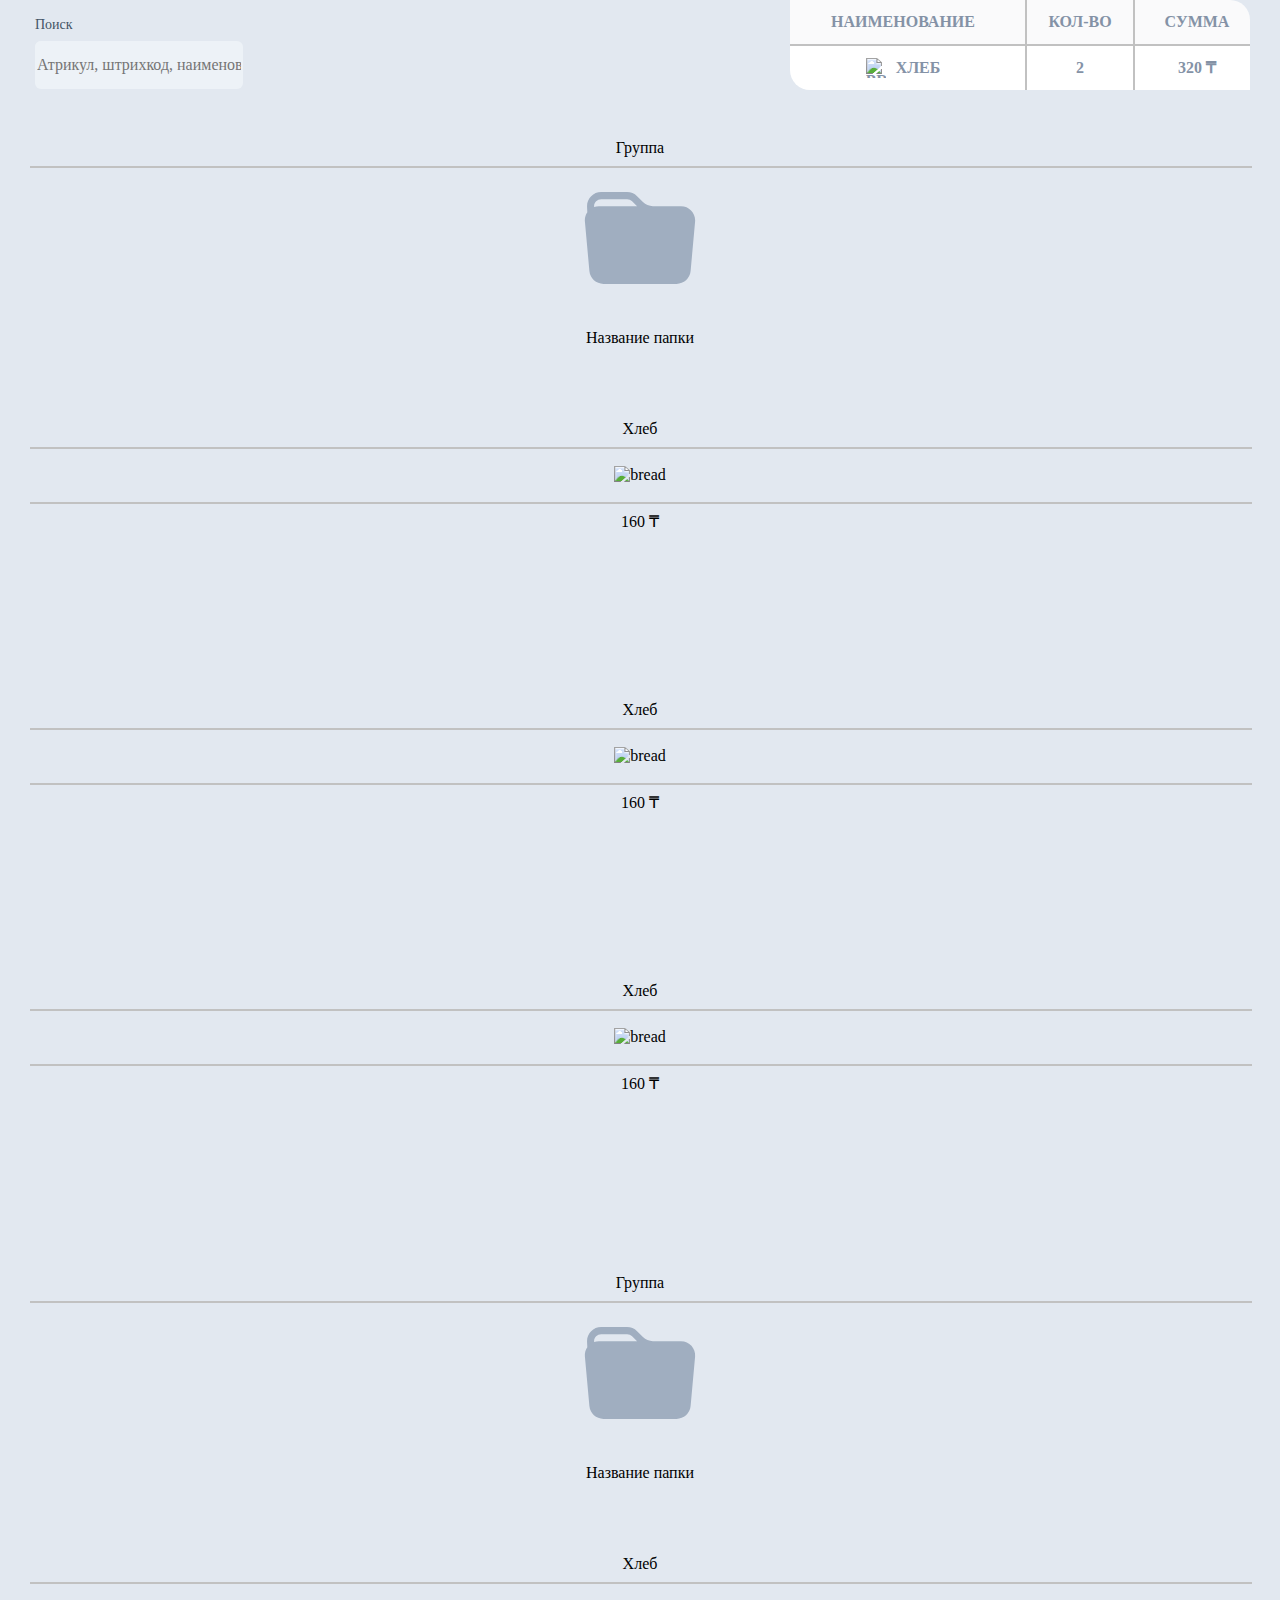
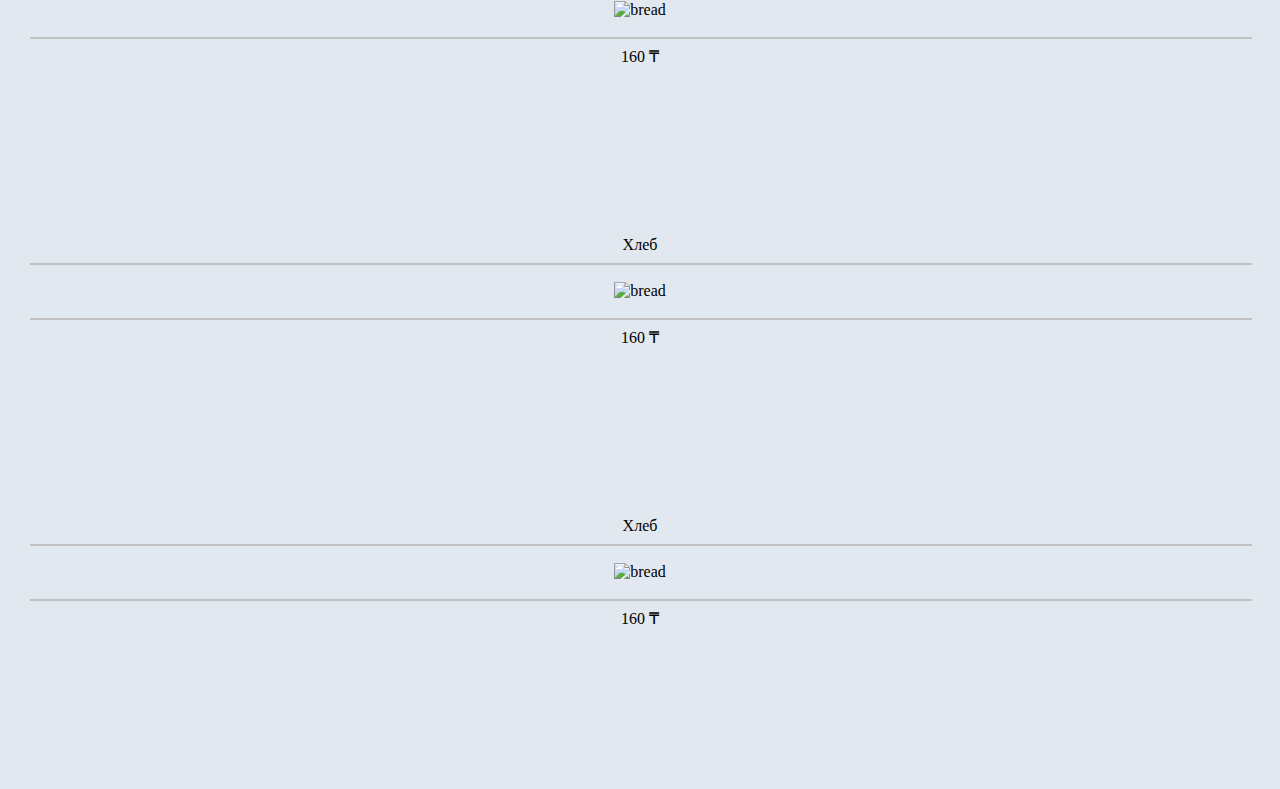
==== products-page.html @ 1f02fb5b "product page addded" ====
<!DOCTYPE html>
<html lang="en">
<head>
    <meta charset="UTF-8">
    <meta name="viewport" content="width=device-width, initial-scale=1.0">
    <title>product page</title>
    <link rel="stylesheet" href="styles/normalize.css">
    <link rel="stylesheet" href="styles/style.css">
    <link rel="stylesheet" href="styles/product.css">
    <link href="https://cdn.jsdelivr.net/npm/bootstrap@5.3.0-alpha3/dist/css/bootstrap.min.css" rel="stylesheet" integrity="sha384-KK94CHFLLe+nY2dmCWGMq91rCGa5gtU4mk92HdvYe+M/SXH301p5ILy+dN9+nJOZ" crossorigin="anonymous">
</head>
<body>
    <div class="container">
        <div class="row">
            <div class="header">
                <div class="col-xxl-3 col-md-4">
                    <div class="search">
                        <div class="search__text">Поиск</div>
                        <div class="search__input input">
                            <input type="text" class="input" placeholder="Атрикул, штрихкод, наименование">
                        </div>
                    </div>
                </div>
                <div class="col-xxl-4 offset-xxl-5 offset-md-4">
                    <div class="total">
                        <div class="total__element">
                            <div class="total__item">Наименование</div>
                            <div class="total__item">Кол-во</div>
                            <div class="total__item">Сумма</div>
                        </div>
                        <div class="total__element">
                            <div class="total__item">
                                <img src="product_img/main.svg" alt="bread">
                                Хлеб 
                            </div>
                            <div class="total__item">2</div>
                            <div class="total__item">320 ₸</div>
                        </div>
                    </div>
                </div>
            </div>
        </div>
        <div class="row" style="margin-top: 40px">
            <div class="col-xxl-2 col-md-3">
                <div class="card">
                    <p class="card__text">Группа</p>
                    <div class="line"></div>
                    <img src="product_img/folder.svg" alt="folder">
                    <p class="card__text">Название папки</p>
                </div>
            </div>
            <div class="col-xxl-2 col-md-3">
                <div class="card">
                    <p class="card__text">Хлеб</p>
                    <div class="line"></div>
                    <img src="product_img/bread.svg" alt="bread">
                    <div class="line"></div>
                    <p class="card__text">160 ₸</p>
                </div>
            </div>
            <div class="col-xxl-2 col-md-3">
                <div class="card">
                    <p class="card__text">Хлеб</p>
                    <div class="line"></div>
                    <img src="product_img/bread.svg" alt="bread">
                    <div class="line"></div>
                    <p class="card__text">160 ₸</p>
                </div>
            </div>
            <div class="col-xxl-2 col-md-3">
                <div class="card">
                    <p class="card__text">Хлеб</p>
                    <div class="line"></div>
                    <img src="product_img/bread.svg" alt="bread">
                    <div class="line"></div>
                    <p class="card__text">160 ₸</p>
                </div>
            </div>
        </div>
        <div class="row" style="margin-top: 20px">
            <div class="col-xxl-2 col-md-3">
                <div class="card">
                    <p class="card__text">Группа</p>
                    <div class="line"></div>
                    <img src="product_img/folder.svg" alt="folder">
                    <p class="card__text">Название папки</p>
                </div>
            </div>
            <div class="col-xxl-2 col-md-3">
                <div class="card">
                    <p class="card__text">Хлеб</p>
                    <div class="line"></div>
                    <img src="product_img/bread.svg" alt="bread">
                    <div class="line"></div>
                    <p class="card__text">160 ₸</p>
                </div>
            </div>
            <div class="col-xxl-2 col-md-3">
                <div class="card">
                    <p class="card__text">Хлеб</p>
                    <div class="line"></div>
                    <img src="product_img/bread.svg" alt="bread">
                    <div class="line"></div>
                    <p class="card__text">160 ₸</p>
                </div>
            </div>
            <div class="col-xxl-2 col-md-3">
                <div class="card">
                    <p class="card__text">Хлеб</p>
                    <div class="line"></div>
                    <img src="product_img/bread.svg" alt="bread">
                    <div class="line"></div>
                    <p class="card__text">160 ₸</p>
                </div>
            </div>
        </div>
    </div>
    <script src="https://cdn.jsdelivr.net/npm/bootstrap@5.3.0-alpha3/dist/js/bootstrap.bundle.min.js" integrity="sha384-ENjdO4Dr2bkBIFxQpeoTz1HIcje39Wm4jDKdf19U8gI4ddQ3GYNS7NTKfAdVQSZe" crossorigin="anonymous"></script>
</body>
</html>
---- styles/style.css ----
a {
  text-decoration: none;
  color: #000000;
}

body {
  font-family: "Inter";
  background-color: #fcfcfc;
}

button {
  border: none;
  background: none;
  padding: 0;
}

.container {
  max-width: 1420px;
  margin: 0 auto;
  padding: 0 30px;
  height: 100vh;
}

.wrapper {
  height: 100vh;
  display: flex;
}

.side-panel {
  max-width: 250px;
  width: 100%;
  border-right: 2px solid #EDF2F7;
  height: inherit;
  position: relative;
}
.side-panel__exit {
  position: absolute;
  bottom: 36px;
  left: 0;
}

.side-nav {
  padding-top: 104px;
}
.side-nav__item:not(:first-child) {
  margin-top: 8px;
}

.img-block {
  display: flex;
  align-items: center;
  color: #425466;
  font-weight: 600;
  font-size: 14px;
  line-height: 17px;
}
.img-block img {
  margin-right: 20px;
}

.content {
  max-width: 1170px;
  width: 100%;
}

.header {
  display: flex;
  align-items: center;
  justify-content: space-between;
  height: 99px;
  width: 100%;
  border-bottom: 2px solid #EDF2F7;
  color: #27272E;
}
.header__title {
  font-weight: 600;
  font-size: 28px;
  line-height: 136.02%;
  margin-left: 30px;
}
.header__btn {
  display: flex;
  align-items: center;
  justify-content: center;
  width: 119px;
  height: 36px;
  background: #4C6FFF;
  border-radius: 6px;
  color: #fff;
}
.header__btn img {
  width: 15px;
  height: 15px;
  margin-right: 8px;
}
.header__add-text {
  font-weight: 600;
  font-size: 14px;
  line-height: 12px;
}

.search {
  display: block;
  height: 73px;
  margin-top: 30px;
  margin-left: 30px;
}
.search__text {
  font-weight: 500;
  font-size: 14px;
  line-height: 17px;
  color: #425466;
  margin-bottom: 8px;
}

.input {
  background: #EDF2F7;
  border-radius: 6px;
  border: none;
  max-width: 334px;
  width: 100%;
  height: 46px;
  text-align: center;
}

.all-products {
  margin-top: 24px;
  margin-left: 30px;
  height: 60px;
  border-bottom: 2px solid #EDF2F7;
}
.all-products__text {
  margin-left: 24px;
  font-weight: 600;
  font-size: 14px;
  line-height: 24px;
  color: #1F2D3D;
}

/*# sourceMappingURL=style.css.map */
---- styles/product.css ----
body {
  background-color: #E2E8F0 !important;
}

.header {
  border: none !important;
  position: relative;
}

.search {
  margin-top: 5px;
  margin-left: 5px;
}

.total {
  position: absolute;
  top: 0;
  right: 0;
  max-width: 460px;
  width: 100%;
}
.total__element {
  display: flex;
  justify-content: space-between;
}
.total__element:first-child {
  background-color: #FAFAFB;
  border-top-right-radius: 20px;
  border-bottom: 2px solid #c1c1c1;
}
.total__element:last-child {
  background-color: #FFFFFF;
  border-bottom-left-radius: 20px;
  text-transform: capitalize;
}
.total__element:last-child img {
  width: 20px;
  height: 20px;
  margin-right: 10px;
}
.total__item {
  display: flex;
  align-items: center;
  justify-content: center;
  height: 44px;
  color: #8492A6;
  font-weight: 600;
  font-size: 16px;
  line-height: 14px;
  text-transform: uppercase;
}
.total__item:first-child {
  max-width: 226px;
  width: 100%;
  border: none;
}
.total__item {
  border-right: 2px solid #c1c1c1;
  border-left: 2px solid #c1c1c1;
}
.total__item:last-child {
  max-width: 226px;
  width: 100%;
  border: none;
}
.total__item:not(:first-child) {
  max-width: 106px;
  width: 100%;
}

.card {
  align-items: center;
  text-align: center;
  justify-content: space-around;
  border-radius: 20px !important;
  height: 272px !important;
}
.card__text {
  margin-top: 9px;
  margin-bottom: 9px;
}
.card img {
  margin-top: 17px;
  width: 100px;
  height: 80px;
}
.card img:not(:first-child) {
  margin-bottom: 17px;
  width: 160px;
  height: 113px;
}

.line {
  width: 100%;
  border: 1px solid #c1c1c1;
}

/*# sourceMappingURL=product.css.map */
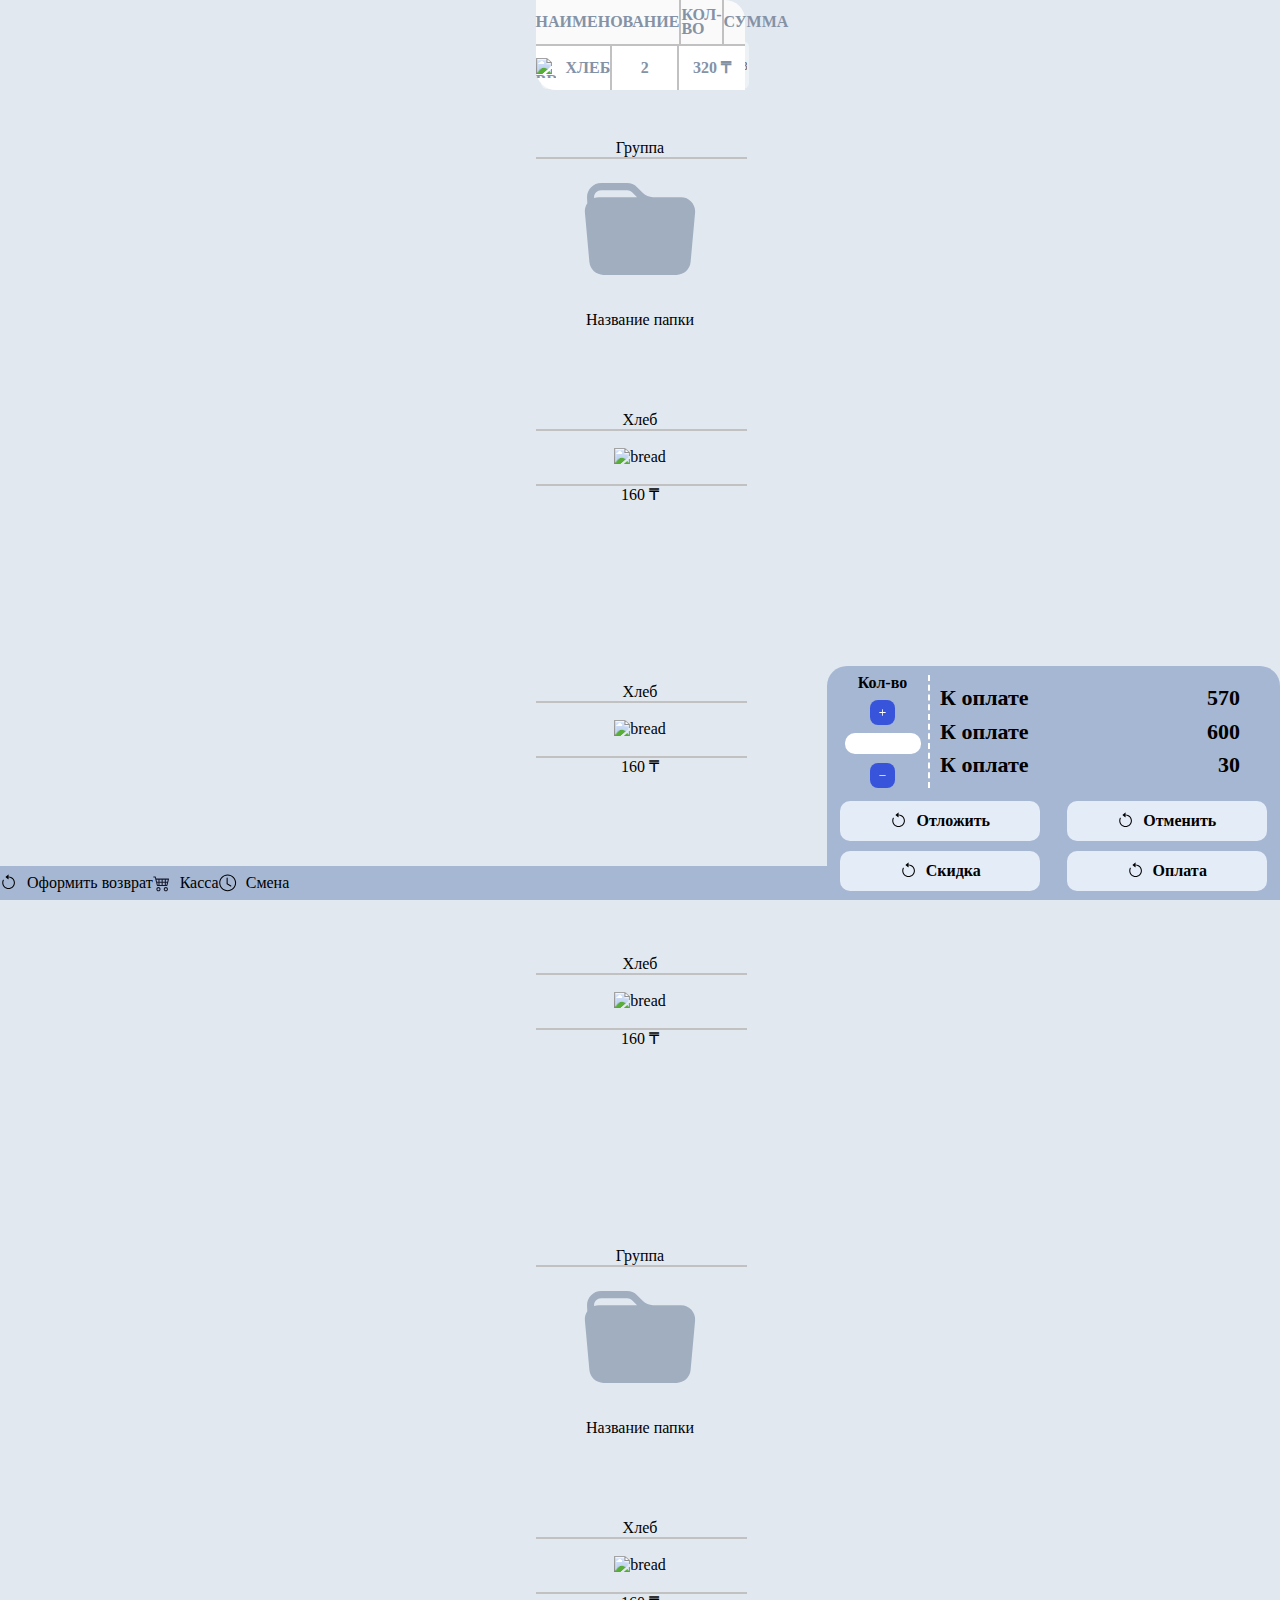
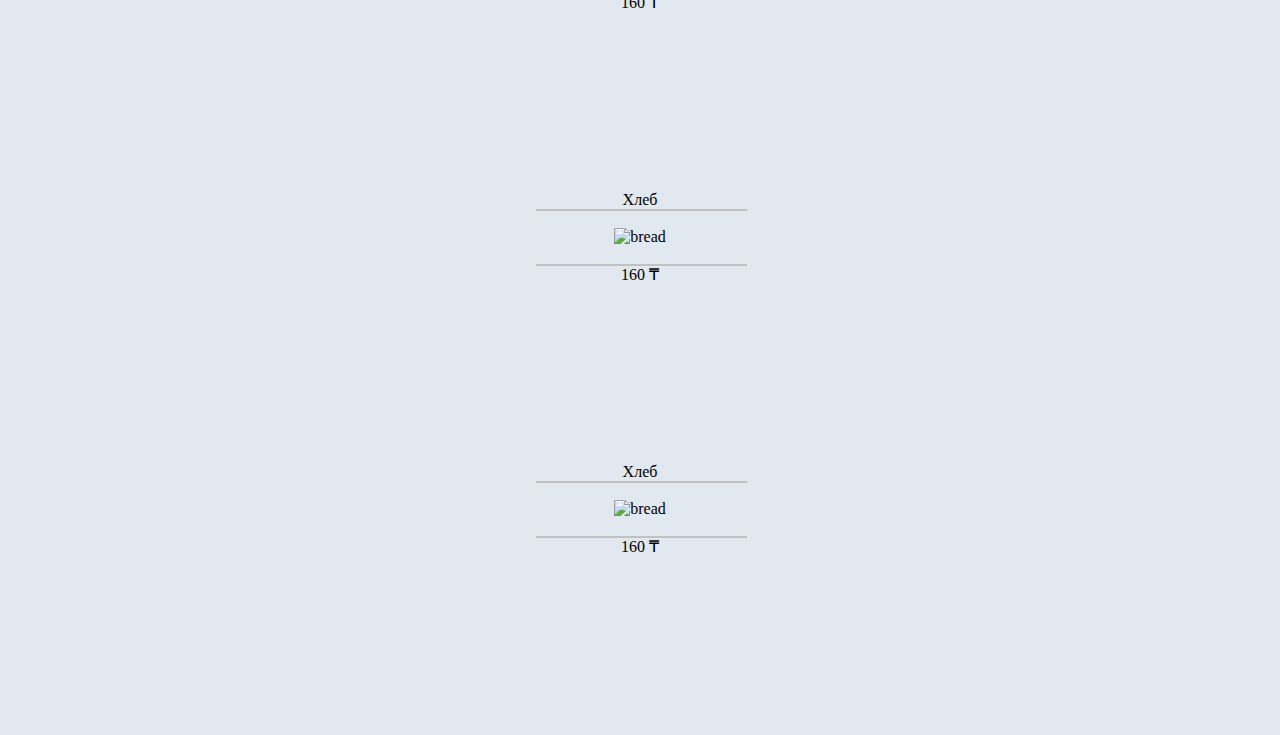
==== commit a104851c: "calculate add" ====
--- a/products-page.html
+++ b/products-page.html
@@ -10,107 +10,177 @@
     <link href="https://cdn.jsdelivr.net/npm/bootstrap@5.3.0-alpha3/dist/css/bootstrap.min.css" rel="stylesheet" integrity="sha384-KK94CHFLLe+nY2dmCWGMq91rCGa5gtU4mk92HdvYe+M/SXH301p5ILy+dN9+nJOZ" crossorigin="anonymous">
 </head>
 <body>
-    <div class="container">
-        <div class="row">
-            <div class="header">
-                <div class="col-xxl-3 col-md-4">
-                    <div class="search">
-                        <div class="search__text">Поиск</div>
-                        <div class="search__input input">
-                            <input type="text" class="input" placeholder="Атрикул, штрихкод, наименование">
+    <div class="wrapper">
+        <div class="container">
+            <div class="row">
+                <div class="header">
+                    <div class="col-xxl-3 col-md-4">
+                        <div class="search">
+                            <div class="search__text">Поиск</div>
+                            <div class="search__input input">
+                                <input type="text" class="input" placeholder="Атрикул, штрихкод, наименование">
+                            </div>
                         </div>
                     </div>
-                </div>
-                <div class="col-xxl-4 offset-xxl-5 offset-md-4">
-                    <div class="total">
-                        <div class="total__element">
-                            <div class="total__item">Наименование</div>
-                            <div class="total__item">Кол-во</div>
-                            <div class="total__item">Сумма</div>
-                        </div>
-                        <div class="total__element">
-                            <div class="total__item">
-                                <img src="product_img/main.svg" alt="bread">
-                                Хлеб 
+                    <div class="col-xxl-4 offset-xxl-5 offset-md-4">
+                        <div class="total">
+                            <div class="total__element">
+                                <div class="total__item">Наименование</div>
+                                <div class="total__item">Кол-во</div>
+                                <div class="total__item">Сумма</div>
                             </div>
-                            <div class="total__item">2</div>
-                            <div class="total__item">320 ₸</div>
+                            <div class="total__element">
+                                <div class="total__item">
+                                    <img src="product_img/main.svg" alt="bread">
+                                    Хлеб 
+                                </div>
+                                <div class="total__item">2</div>
+                                <div class="total__item">320 ₸</div>
+                            </div>
                         </div>
                     </div>
                 </div>
             </div>
-        </div>
-        <div class="row" style="margin-top: 40px">
-            <div class="col-xxl-2 col-md-3">
-                <div class="card">
-                    <p class="card__text">Группа</p>
-                    <div class="line"></div>
-                    <img src="product_img/folder.svg" alt="folder">
-                    <p class="card__text">Название папки</p>
+            <div class="row" style="margin-top: 40px">
+                <div class="col-xxl-2 col-md-3">
+                    <div class="card">
+                        <p class="card__text">Группа</p>
+                        <div class="line"></div>
+                        <img src="product_img/folder.svg" alt="folder">
+                        <p class="card__text">Название папки</p>
+                    </div>
+                </div>
+                <div class="col-xxl-2 col-md-3">
+                    <div class="card">
+                        <p class="card__text">Хлеб</p>
+                        <div class="line"></div>
+                        <img src="product_img/bread.svg" alt="bread">
+                        <div class="line"></div>
+                        <p class="card__text">160 ₸</p>
+                    </div>
+                </div>
+                <div class="col-xxl-2 col-md-3">
+                    <div class="card">
+                        <p class="card__text">Хлеб</p>
+                        <div class="line"></div>
+                        <img src="product_img/bread.svg" alt="bread">
+                        <div class="line"></div>
+                        <p class="card__text">160 ₸</p>
+                    </div>
+                </div>
+                <div class="col-xxl-2 col-md-3">
+                    <div class="card">
+                        <p class="card__text">Хлеб</p>
+                        <div class="line"></div>
+                        <img src="product_img/bread.svg" alt="bread">
+                        <div class="line"></div>
+                        <p class="card__text">160 ₸</p>
+                    </div>
                 </div>
             </div>
-            <div class="col-xxl-2 col-md-3">
-                <div class="card">
-                    <p class="card__text">Хлеб</p>
-                    <div class="line"></div>
-                    <img src="product_img/bread.svg" alt="bread">
-                    <div class="line"></div>
-                    <p class="card__text">160 ₸</p>
+            <div class="row" style="margin-top: 20px">
+                <div class="col-xxl-2 col-md-3">
+                    <div class="card">
+                        <p class="card__text">Группа</p>
+                        <div class="line"></div>
+                        <img src="product_img/folder.svg" alt="folder">
+                        <p class="card__text">Название папки</p>
+                    </div>
+                </div>
+                <div class="col-xxl-2 col-md-3">
+                    <div class="card">
+                        <p class="card__text">Хлеб</p>
+                        <div class="line"></div>
+                        <img src="product_img/bread.svg" alt="bread">
+                        <div class="line"></div>
+                        <p class="card__text">160 ₸</p>
+                    </div>
+                </div>
+                <div class="col-xxl-2 col-md-3">
+                    <div class="card">
+                        <p class="card__text">Хлеб</p>
+                        <div class="line"></div>
+                        <img src="product_img/bread.svg" alt="bread">
+                        <div class="line"></div>
+                        <p class="card__text">160 ₸</p>
+                    </div>
+                </div>
+                <div class="col-xxl-2 col-md-3">
+                    <div class="card">
+                        <p class="card__text">Хлеб</p>
+                        <div class="line"></div>
+                        <img src="product_img/bread.svg" alt="bread">
+                        <div class="line"></div>
+                        <p class="card__text">160 ₸</p>
+                    </div>
                 </div>
             </div>
-            <div class="col-xxl-2 col-md-3">
-                <div class="card">
-                    <p class="card__text">Хлеб</p>
-                    <div class="line"></div>
-                    <img src="product_img/bread.svg" alt="bread">
-                    <div class="line"></div>
-                    <p class="card__text">160 ₸</p>
+            <div class="row">
+                <div class="col-xxl-8">
+                        <footer class="footer">
+                            <div class="footer__list col-xxl-5">
+                                <div class="footer__item">
+                                    <img src="product_img/reload.svg" alt="reload">
+                                    <div class="footer__text">Оформить возврат</div>
+                                </div>
+                                <div class="footer__item">
+                                    <img src="product_img/shopping_prod.svg" alt="shopping">
+                                    <div class="footer__text">Касса</div>
+                                </div>
+                                <div class="footer__item">
+                                    <img src="product_img/clock_prod.svg" alt="clock">
+                                    <div class="footer__text">Смена</div>
+                                </div>
+                            </div>
+                        </footer>
                 </div>
-            </div>
-            <div class="col-xxl-2 col-md-3">
-                <div class="card">
-                    <p class="card__text">Хлеб</p>
-                    <div class="line"></div>
-                    <img src="product_img/bread.svg" alt="bread">
-                    <div class="line"></div>
-                    <p class="card__text">160 ₸</p>
-                </div>
-            </div>
-        </div>
-        <div class="row" style="margin-top: 20px">
-            <div class="col-xxl-2 col-md-3">
-                <div class="card">
-                    <p class="card__text">Группа</p>
-                    <div class="line"></div>
-                    <img src="product_img/folder.svg" alt="folder">
-                    <p class="card__text">Название папки</p>
-                </div>
-            </div>
-            <div class="col-xxl-2 col-md-3">
-                <div class="card">
-                    <p class="card__text">Хлеб</p>
-                    <div class="line"></div>
-                    <img src="product_img/bread.svg" alt="bread">
-                    <div class="line"></div>
-                    <p class="card__text">160 ₸</p>
-                </div>
-            </div>
-            <div class="col-xxl-2 col-md-3">
-                <div class="card">
-                    <p class="card__text">Хлеб</p>
-                    <div class="line"></div>
-                    <img src="product_img/bread.svg" alt="bread">
-                    <div class="line"></div>
-                    <p class="card__text">160 ₸</p>
-                </div>
-            </div>
-            <div class="col-xxl-2 col-md-3">
-                <div class="card">
-                    <p class="card__text">Хлеб</p>
-                    <div class="line"></div>
-                    <img src="product_img/bread.svg" alt="bread">
-                    <div class="line"></div>
-                    <p class="card__text">160 ₸</p>
+                <div class="col-xxl-4">
+                    <div class="calculator">
+                        <div class="calculator__block">
+                            <div class="increment">
+                                <div class="increment__text">Кол-во</div>
+                                <button class="increment__btn"><img src="product_img/plus.svg" alt=""></button>
+                                <input type="number" class="increment__input">
+                                <button class="increment__btn"><img src="product_img/dash.svg" alt=""></button>
+                            </div>
+                            <div class="amount">
+                                <div class="amount__item">
+                                    <div class="amount__text">К оплате</div>
+                                    <div class="amount__num">570</div>
+                                </div>
+                                <div class="amount__item">
+                                    <div class="amount__text">К оплате</div>
+                                    <div class="amount__num">600</div>
+                                </div>
+                                <div class="amount__item">
+                                    <div class="amount__text">К оплате</div>
+                                    <div class="amount__num">30</div>
+                                </div>
+                            </div>
+                        </div>
+                        <div class="calculator__btn-block">
+                            <div class="btn-block">
+                                <button class="btn-block__btn">
+                                    <img src="product_img/reload.svg" alt="reload">
+                                    <p class="btn-block__text">Отложить</p>
+                                </button>
+                                <button class="btn-block__btn">
+                                    <img src="product_img/reload.svg" alt="reload">
+                                    <p class="btn-block__text">Скидка</p>
+                                </button>
+                            </div>
+                            <div class="btn-block">
+                                <button class="btn-block__btn">
+                                    <img src="product_img/reload.svg" alt="reload">
+                                    <p class="btn-block__text">Отменить</p>
+                                </button>
+                                <button class="btn-block__btn">
+                                    <img src="product_img/reload.svg" alt="reload">
+                                    <p class="btn-block__text">Оплата</p>
+                                </button>
+                            </div>
+                        </div>
+                    </div>
                 </div>
             </div>
         </div>
--- a/styles/product.css
+++ b/styles/product.css
@@ -1,3 +1,22 @@
+.wrapper {
+  min-height: 100%;
+  position: relative;
+}
+
+p {
+  margin: 0 !important;
+}
+
+input {
+  outline: none;
+  border: none;
+}
+
+input:focus {
+  border: none;
+  outline: none;
+}
+
 body {
   background-color: #E2E8F0 !important;
 }
@@ -95,4 +114,134 @@
   border: 1px solid #c1c1c1;
 }
 
+.footer {
+  display: flex;
+  align-items: center;
+  height: 34px;
+  background: var(--theme-secondary-dark, #A6B7D4);
+  position: absolute;
+  left: 0;
+  bottom: 0;
+  width: 100%;
+}
+.footer__list {
+  display: flex;
+  justify-content: space-between;
+  align-items: center;
+}
+.footer__item {
+  display: flex;
+  justify-content: space-between;
+  align-items: center;
+}
+.footer__item img {
+  margin-right: 9px;
+}
+.footer__item:first-child {
+  max-width: 175px;
+}
+.footer__text {
+  font-size: 16px;
+  font-weight: 500;
+  line-height: 23.24px;
+}
+
+.calculator {
+  display: flex;
+  flex-direction: column;
+  justify-content: space-around;
+  position: absolute;
+  right: 0;
+  bottom: 0;
+  max-width: 453px;
+  width: 100%;
+  height: 234px;
+  border-top-left-radius: 20px;
+  border-top-right-radius: 20px;
+  background-color: var(--theme-secondary-dark, #A6B7D4);
+}
+.calculator__block {
+  display: flex;
+  justify-content: space-evenly;
+  max-width: 423px;
+  width: 100%;
+  height: 113px;
+  margin-top: 5px;
+}
+.calculator__btn-block {
+  display: flex;
+  justify-content: space-around;
+  height: 100px;
+}
+
+.increment {
+  display: flex;
+  flex-direction: column;
+  align-items: center;
+  justify-content: space-between;
+  width: 91px;
+  border-right: 2px dashed #fff;
+}
+.increment__text {
+  font-size: 16px;
+  font-weight: 700;
+  line-height: 16px;
+}
+.increment__btn {
+  display: flex;
+  align-items: center;
+  justify-content: center;
+  width: 25px;
+  height: 25px;
+  background-color: #3754DB;
+  border-radius: 8px;
+}
+.increment__btn img {
+  width: 15px;
+  height: 15px;
+}
+.increment__input {
+  width: 72px;
+  height: 19px;
+  border-radius: 10px;
+  text-align: center;
+}
+
+.amount {
+  display: flex;
+  flex-direction: column;
+  justify-content: space-evenly;
+  width: 300px;
+}
+.amount__item {
+  display: flex;
+  justify-content: space-between;
+  width: 100%;
+  font-size: 22px;
+  font-weight: 700;
+  line-height: 22px;
+}
+
+.btn-block {
+  display: flex;
+  flex-direction: column;
+  justify-content: space-around;
+  width: 200px;
+}
+.btn-block__btn {
+  display: flex;
+  align-items: center;
+  justify-content: center;
+  width: 100%;
+  height: 40px;
+  background-color: #E4ECF7;
+  border-radius: 10px;
+  font-size: 16px;
+  font-weight: 700;
+  line-height: 16px;
+}
+.btn-block__btn img {
+  margin-right: 8px;
+}
+
 /*# sourceMappingURL=product.css.map */
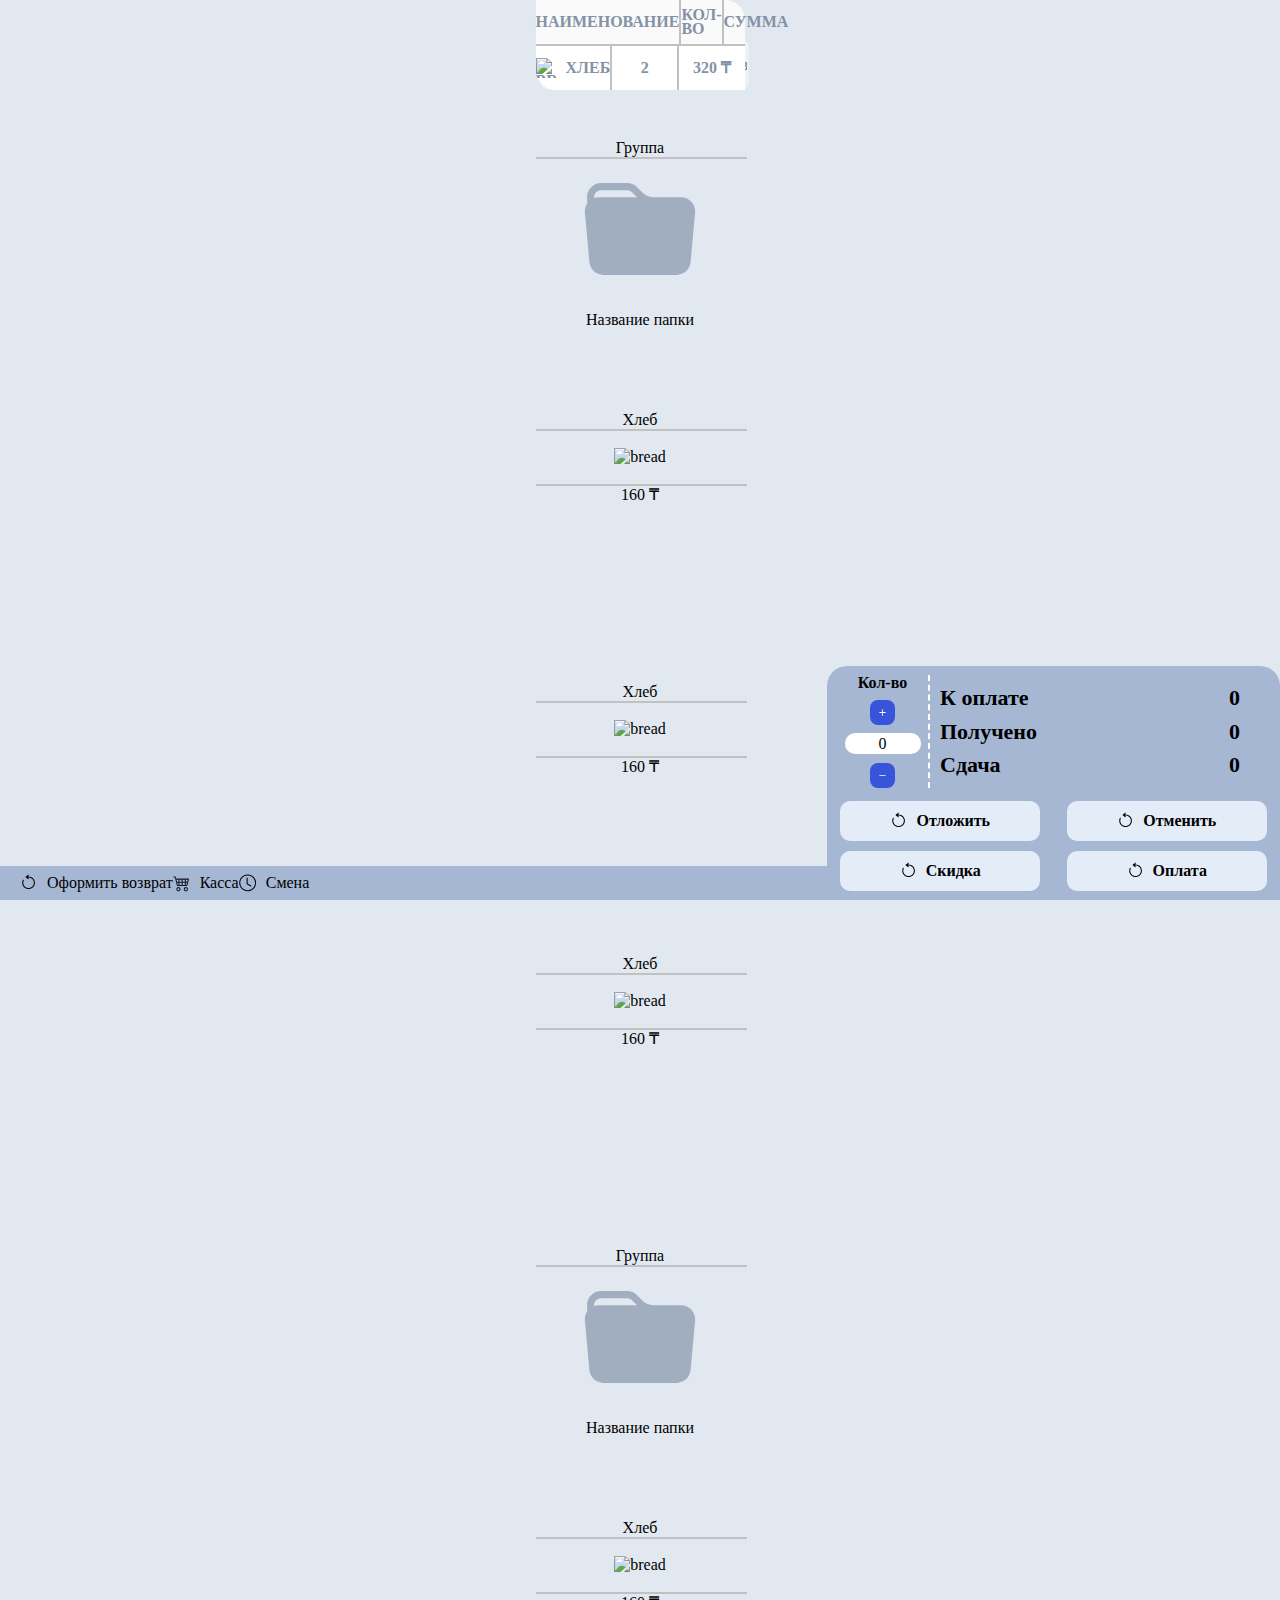
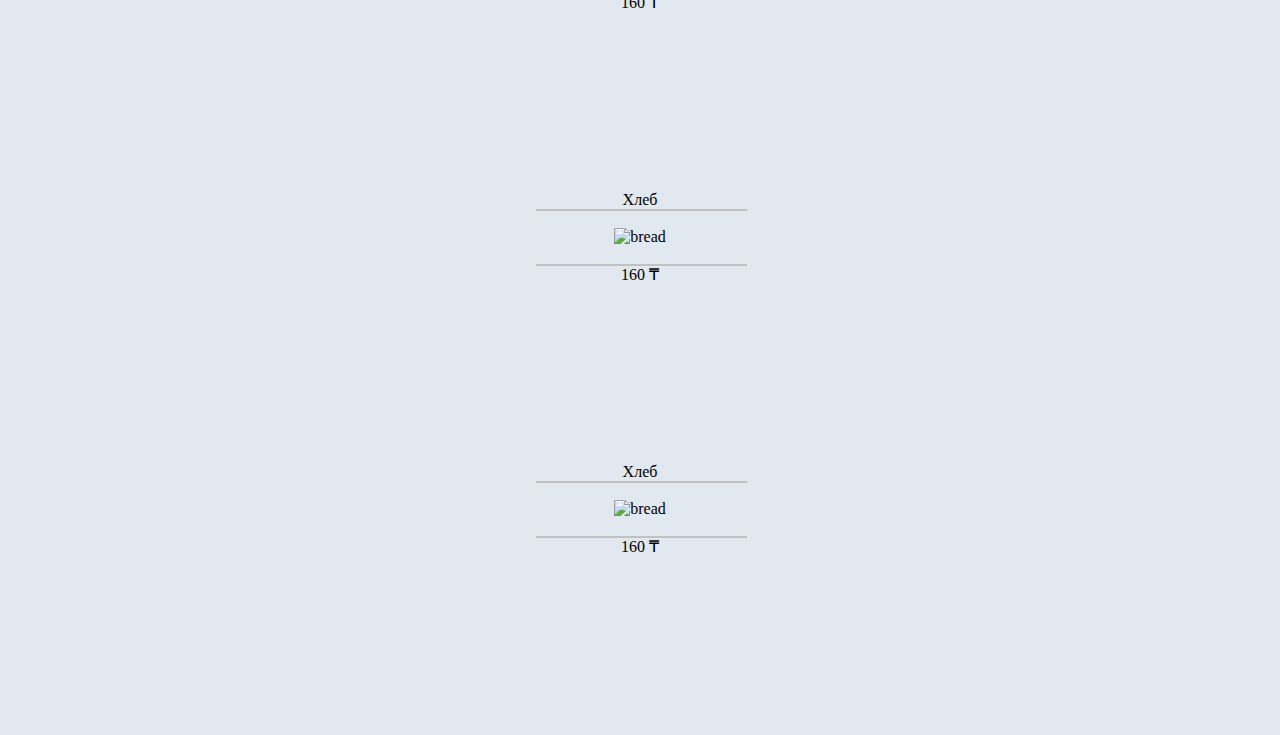
==== commit cccb2737: "calc functional added" ====
--- a/products-page.html
+++ b/products-page.html
@@ -118,7 +118,7 @@
             <div class="row">
                 <div class="col-xxl-8">
                         <footer class="footer">
-                            <div class="footer__list col-xxl-5">
+                            <div class="footer__list col-xxl-4">
                                 <div class="footer__item">
                                     <img src="product_img/reload.svg" alt="reload">
                                     <div class="footer__text">Оформить возврат</div>
@@ -139,22 +139,22 @@
                         <div class="calculator__block">
                             <div class="increment">
                                 <div class="increment__text">Кол-во</div>
-                                <button class="increment__btn"><img src="product_img/plus.svg" alt=""></button>
-                                <input type="number" class="increment__input">
-                                <button class="increment__btn"><img src="product_img/dash.svg" alt=""></button>
+                                <button class="increment__btn" id="btn-icrement"><img src="product_img/plus.svg" alt=""></button>
+                                <input type="number" class="increment__input" value="0">
+                                <button class="increment__btn" id="btn-decrement"><img src="product_img/dash.svg" alt=""></button>
                             </div>
                             <div class="amount">
                                 <div class="amount__item">
                                     <div class="amount__text">К оплате</div>
-                                    <div class="amount__num">570</div>
+                                    <div class="amount__num" id="to-be-paid">0</div>
                                 </div>
                                 <div class="amount__item">
-                                    <div class="amount__text">К оплате</div>
-                                    <div class="amount__num">600</div>
+                                    <div class="amount__text">Получено</div>
+                                    <div class="amount__num" id="received">0</div>
                                 </div>
                                 <div class="amount__item">
-                                    <div class="amount__text">К оплате</div>
-                                    <div class="amount__num">30</div>
+                                    <div class="amount__text">Сдача</div>
+                                    <div class="amount__num" id="change">0</div>
                                 </div>
                             </div>
                         </div>
@@ -186,5 +186,6 @@
         </div>
     </div>
     <script src="https://cdn.jsdelivr.net/npm/bootstrap@5.3.0-alpha3/dist/js/bootstrap.bundle.min.js" integrity="sha384-ENjdO4Dr2bkBIFxQpeoTz1HIcje39Wm4jDKdf19U8gI4ddQ3GYNS7NTKfAdVQSZe" crossorigin="anonymous"></script>
+    <script src="script.js"></script>
 </body>
 </html>--- a/styles/product.css
+++ b/styles/product.css
@@ -15,6 +15,12 @@
 input:focus {
   border: none;
   outline: none;
+}
+
+input::-webkit-outer-spin-button,
+input::-webkit-inner-spin-button {
+  -webkit-appearance: none;
+  margin: 0;
 }
 
 body {
@@ -128,6 +134,7 @@
   display: flex;
   justify-content: space-between;
   align-items: center;
+  margin-left: 20px;
 }
 .footer__item {
   display: flex;
